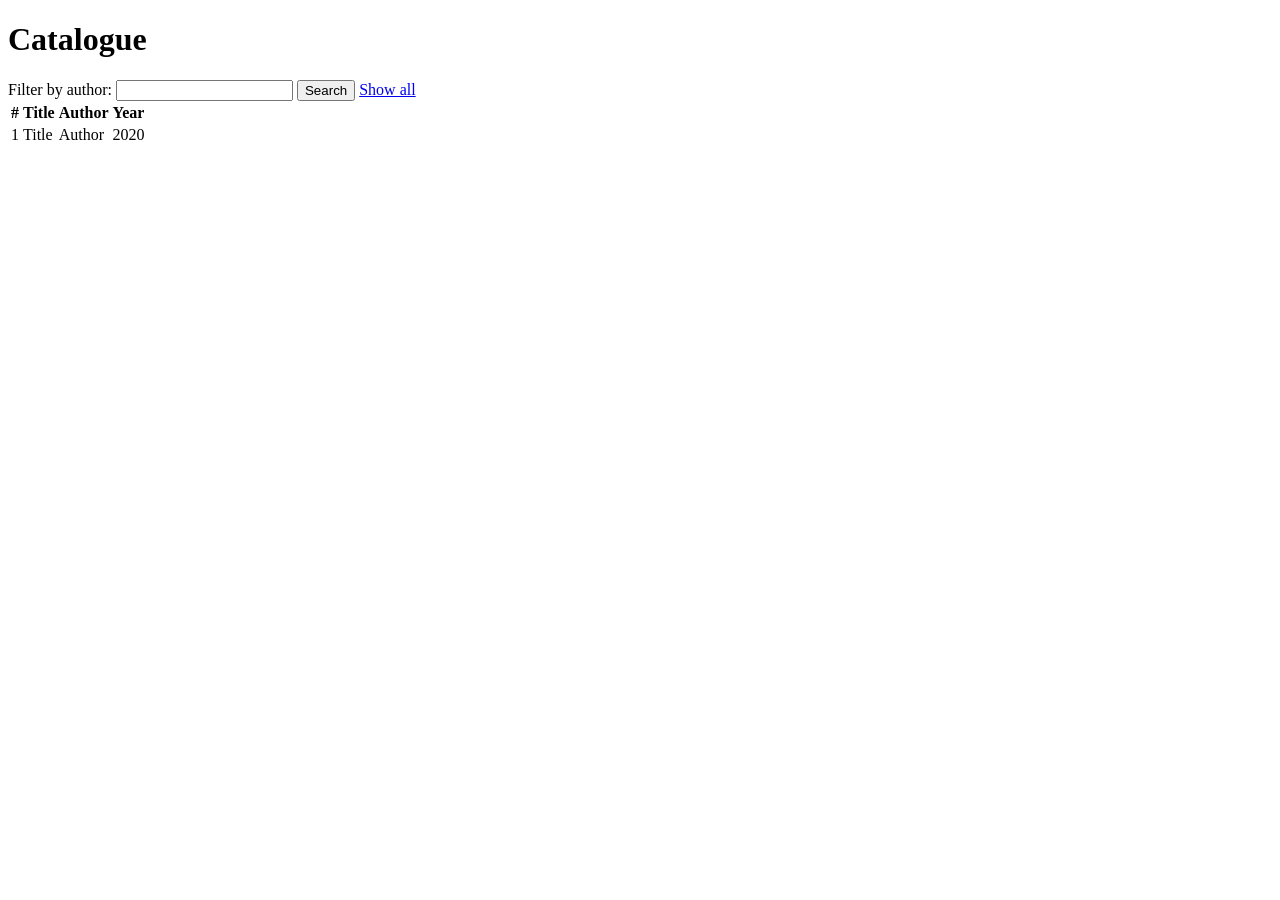
==== src/main/resources/templates/books/list.html @ 87636855 "lab05: REST and MVC controllers, model, view, static resources" ====
<!DOCTYPE html>
<html xmlns:th="http://www.thymeleaf.org">
<head>
    <meta charset="UTF-8">
    <title th:text="${title}">Catalogue</title>
    <link rel="stylesheet" th:href="@{/css/app.css}">
</head>
<body>
<h1 th:text="${title}">Catalogue</h1>

<p th:if="${message}" class="flash"
   th:text="${message}"></p>

<form action="/books" method="get">
    <label for="author">Filter by author:</label>
    <input id="author" type="text" name="author"
           th:value="${author}">
    <button type="submit">Search</button>
    <a href="/books">Show all</a>
</form>

<table>
    <thead>
    <tr>
        <th>#</th>
        <th>Title</th>
        <th>Author</th>
        <th>Year</th>
    </tr>
    </thead>
    <tbody>
    <tr th:each="book : ${books}">
        <td th:text="${book.id}">1</td>
        <td th:text="${book.title}">Title</td>
        <td th:text="${book.author}">Author</td>
        <td th:text="${book.year}">2020</td>
    </tr>
    </tbody>
</table>
</body>
</html>
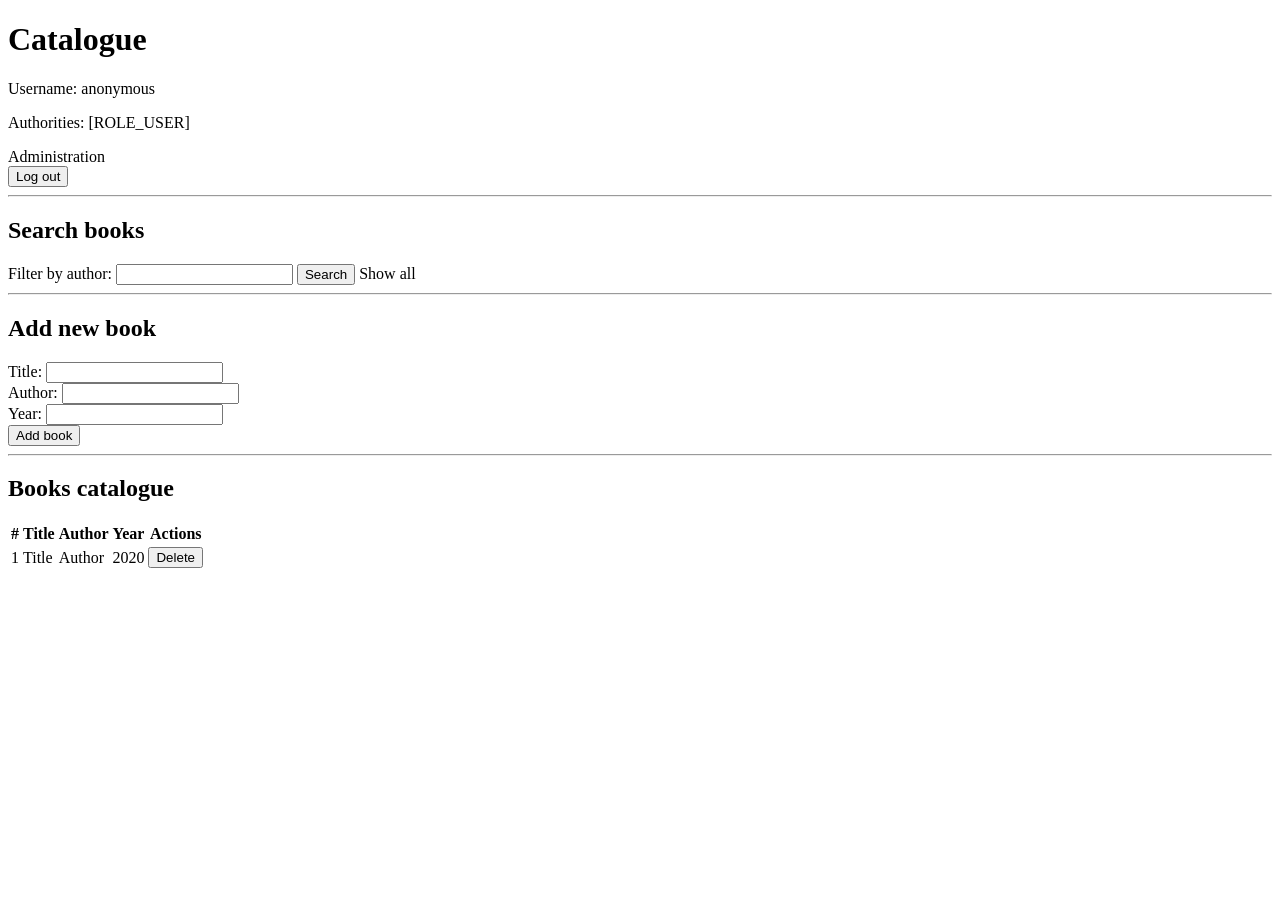
==== commit ba2d826b: "lab10: spring security, database users, bcrypt, roles, csrf" ====
--- a/src/main/resources/templates/books/list.html
+++ b/src/main/resources/templates/books/list.html
@@ -1,23 +1,104 @@
 <!DOCTYPE html>
-<html xmlns:th="http://www.thymeleaf.org">
+<html xmlns:th="http://www.thymeleaf.org"
+      xmlns:sec="http://www.thymeleaf.org/extras/spring-security">
+
 <head>
     <meta charset="UTF-8">
     <title th:text="${title}">Catalogue</title>
     <link rel="stylesheet" th:href="@{/css/app.css}">
 </head>
+
 <body>
+
 <h1 th:text="${title}">Catalogue</h1>
 
-<p th:if="${message}" class="flash"
-   th:text="${message}"></p>
+<p th:if="${message}"
+   class="flash"
+   th:text="${message}">
+</p>
 
-<form action="/books" method="get">
+<div>
+    <p>
+        Username:
+        <span sec:authentication="name">anonymous</span>
+    </p>
+
+    <p>
+        Authorities:
+        <span sec:authentication="principal.authorities">[ROLE_USER]</span>
+    </p>
+
+    <a sec:authorize="hasRole('ADMIN')"
+       th:href="@{/admin}">
+        Administration
+    </a>
+
+    <form th:action="@{/logout}" method="post">
+        <button type="submit">Log out</button>
+    </form>
+</div>
+
+<hr>
+
+<h2>Search books</h2>
+
+<form th:action="@{/books}" method="get">
+
     <label for="author">Filter by author:</label>
-    <input id="author" type="text" name="author"
+
+    <input id="author"
+           type="text"
+           name="author"
            th:value="${author}">
+
     <button type="submit">Search</button>
-    <a href="/books">Show all</a>
+
+    <a th:href="@{/books}">Show all</a>
+
 </form>
+
+<hr>
+
+
+<div sec:authorize="hasRole('ADMIN')">
+
+    <h2>Add new book</h2>
+
+    <form th:action="@{/books}" method="post">
+
+        <div>
+            <label for="title">Title:</label>
+            <input id="title"
+                   type="text"
+                   name="title"
+                   required>
+        </div>
+
+        <div>
+            <label for="new-author">Author:</label>
+            <input id="new-author"
+                   type="text"
+                   name="author"
+                   required>
+        </div>
+
+        <div>
+            <label for="year">Year:</label>
+            <input id="year"
+                   type="number"
+                   name="year"
+                   required>
+        </div>
+
+        <button type="submit">Add book</button>
+
+    </form>
+
+</div>
+
+<hr>
+
+<h2>Books catalogue</h2>
 
 <table>
     <thead>
@@ -26,16 +107,39 @@
         <th>Title</th>
         <th>Author</th>
         <th>Year</th>
+        <th sec:authorize="hasRole('ADMIN')">Actions</th>
     </tr>
     </thead>
+
     <tbody>
     <tr th:each="book : ${books}">
+
         <td th:text="${book.id}">1</td>
+
         <td th:text="${book.title}">Title</td>
+
         <td th:text="${book.author}">Author</td>
+
         <td th:text="${book.year}">2020</td>
+
+
+        <td sec:authorize="hasRole('ADMIN')">
+
+            <form th:action="@{/books/{id}/delete(id=${book.id})}"
+                  method="post">
+
+                <button type="submit"
+                        onclick="return confirm('Are you sure you want to delete this book?')">
+                    Delete
+                </button>
+
+            </form>
+
+        </td>
+
     </tr>
     </tbody>
 </table>
+
 </body>
-</html>+</html>
